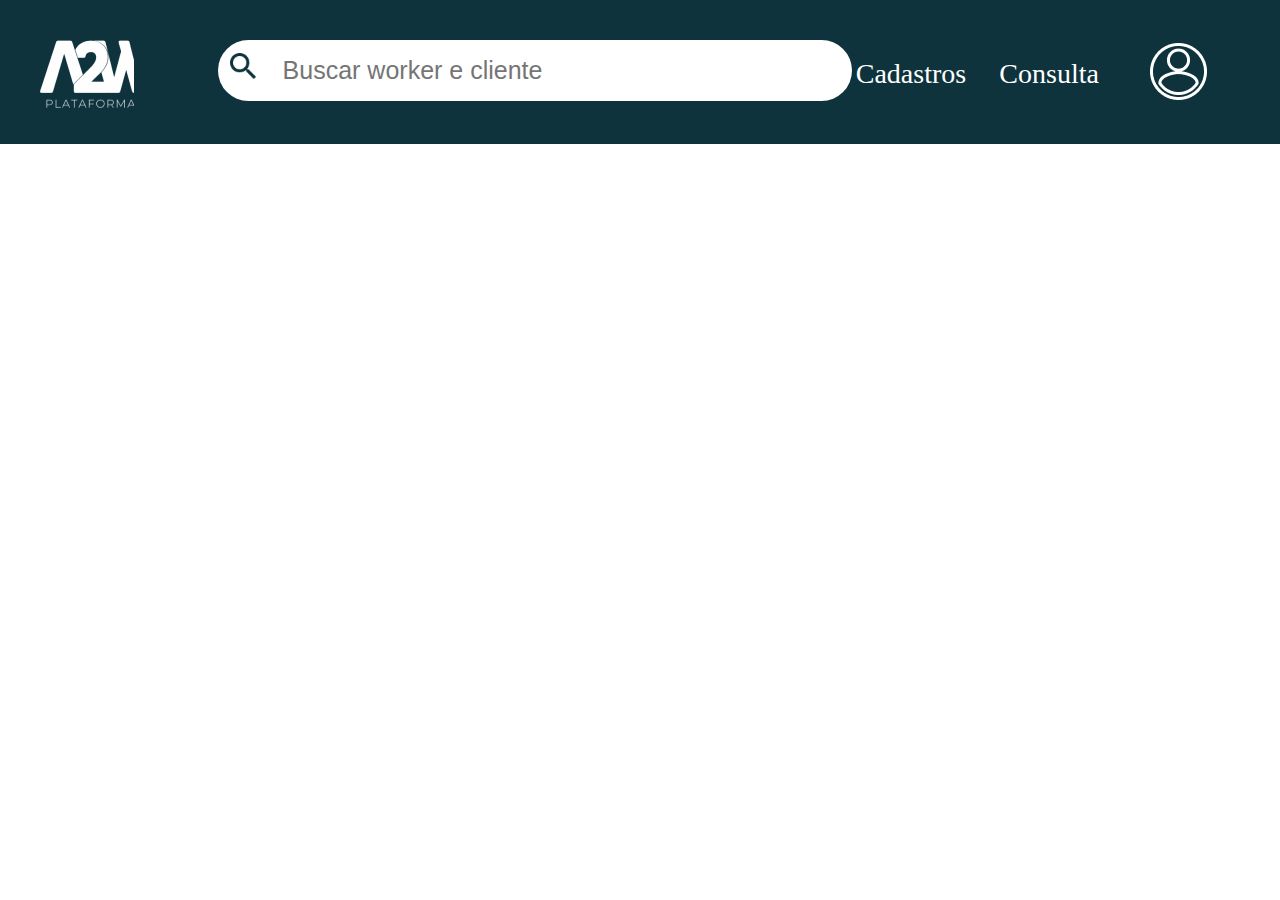
==== cliente/tab-cliente.html @ a2fc9c7b "Consegui ajeitar o tab" ====
<!DOCTYPE html>
<html lang="pt-br">
<head>
    <meta charset="UTF-8">
    <meta http-equiv="X-UA-Compatible" content="IE=edge">
    <meta name="viewport" content="width=device-width, initial-scale=1.0">
    <title>Document</title>
    <link rel="stylesheet" href="header_css.css">
    <link rel="stylesheet" href="nav-ids.css">
</head>
<body>
    <header id="head">
        <a href="C:\Users\comer\OneDrive\Documentos\GitHub\Plataforma-A2W\Workers\work.html"><div id="logo"></div></a>
        <div id="pesquisa">
            <input type="text" id="buscar" placeholder="Buscar worker e cliente">
            <img src="Buscar.png" id="lupa" alt="">
        </div>

        <div id="contenier">
            <div class="menu-dropdown">
            <a href="" class="info">Cadastros</a>
            <div class="dropdown-content">
                <ul>
                    <li><a href="">Clientes</a></li>    
                    <li><a href="">Workers</a></li>
                </ul>
            </div>
            </div>
            
            <a href="" class="info">Consulta</a>
            
            <div class="menu-dropdown">
            <img src="Vector.png" alt="" id="perfil">
            <div class="dropdown-content" id="left">
                <ul>
                    <li><a href="">Perfil</a></li>
                    <li><a href="">Sair</a></li>
                </ul>
            </div>
            </div>
        </div>
    </header>
    <h1 id="model">Workers</h1>
    <button value="Adicionar" id="add">Novo</button>
    <table>
        <thead>
            <div class="linha">
                <tr id="cima">
                    <th>ID</th>
                    <th>NOME</th>
                    <th>DATA DE CADASTRO</th>
                    <th>STATUS</th>
                </tr>
            </div>
        </thead>
        <tbody>
            <tr>
                <td></td>
                <td></td>
                <td></td>
                <td></td>
            </tr>
            <tr>
                <td></td>
                <td></td>
                <td></td>
                <td></td>
            </tr>
            <tr>
                <td></td>
                <td></td>
                <td></td>
                <td></td>
            </tr>
            <tr>
                <td></td>
                <td></td>
                <td></td>
                <td></td>
            </tr>
            <tr>
                <td></td>
                <td></td>
                <td></td>
                <td></td>
            </tr>
            <tr>
                <td></td>
                <td></td>
                <td></td>
                <td></td>
            </tr>
            <tr>
                <td></td>
                <td></td>
                <td></td>
                <td></td>
            </tr>
        </tbody>
    </table>
    <div id="white"></div>
</body>
</html>
---- cliente/header_css.css ----
*{
    padding: 0;
    margin: 0;
    border: 0;
}

#head{
    position: absolute;
    width: 100%;
    height: 16%;
    left: 0px;
    top: 0px;
    background: #0E333D;
}
#logo{
    position: absolute;
    width: 7.5%;
    height: 55%;
    left: 3%;
    top: 20%;
    background: url(A2W\ PA\ branco\ \(2\)\(1\)\ 1.png);
}
#buscar{
    position: absolute;
    width: 44.4%;
    height: 41%;
    left: 17%;
    top: 40px;
    background: #FFFFFF;
    border-radius: 100px;
    border: 1px solid rgba(255, 255, 255, .1);
    font-weight: 300;
    padding-left: 5%;
    font-size: 25px;
    color: #8795a2;
}
#lupa{
    box-sizing: border-box;
    position: absolute;
    left: 18%;
    right: 78.26%;
    top:37%;
    width: 2%;
    bottom: 90.92%;
    cursor: pointer;
}
#contenier{
    position: absolute;
    display: flex;
    justify-content: center;
    align-items: center;
    left:68%;
    right: 7%;
    padding-right: 6%;
    top: 30%;
}
.info{
    right: 20%;
    padding-left: 25%;
    font-family: 'Inter';
    font-style: normal;
    font-weight: 400;
    font-size: 28px;
    text-decoration: none;
    color: white;
    position: static;
}
#perfil{
    padding-left: 90%;

}
.menu-dropdown{
    display: inline-block;
    position: relative;
}
.dropdown-content{
   display: none;
   position: absolute;
   background-color: white;
   min-width: 5%;
   box-shadow: 0px 5px 5px 3px;
   z-index:1;
   padding:22px 14px;
   padding-left: 10px;
   padding-top: 1%;
}
#left{
    width: 70px;
    margin-left: 25px;
 }
.dropdown-content ul {
    list-style-type: none;
    text-decoration: none;
    font-size: 28px;
    top: 5%;
}
.dropdown-content a{
    list-style-type: none;
    text-decoration: none;  
}

.menu-dropdown:hover .dropdown-content {
   display: block;
   left: 20%;
}
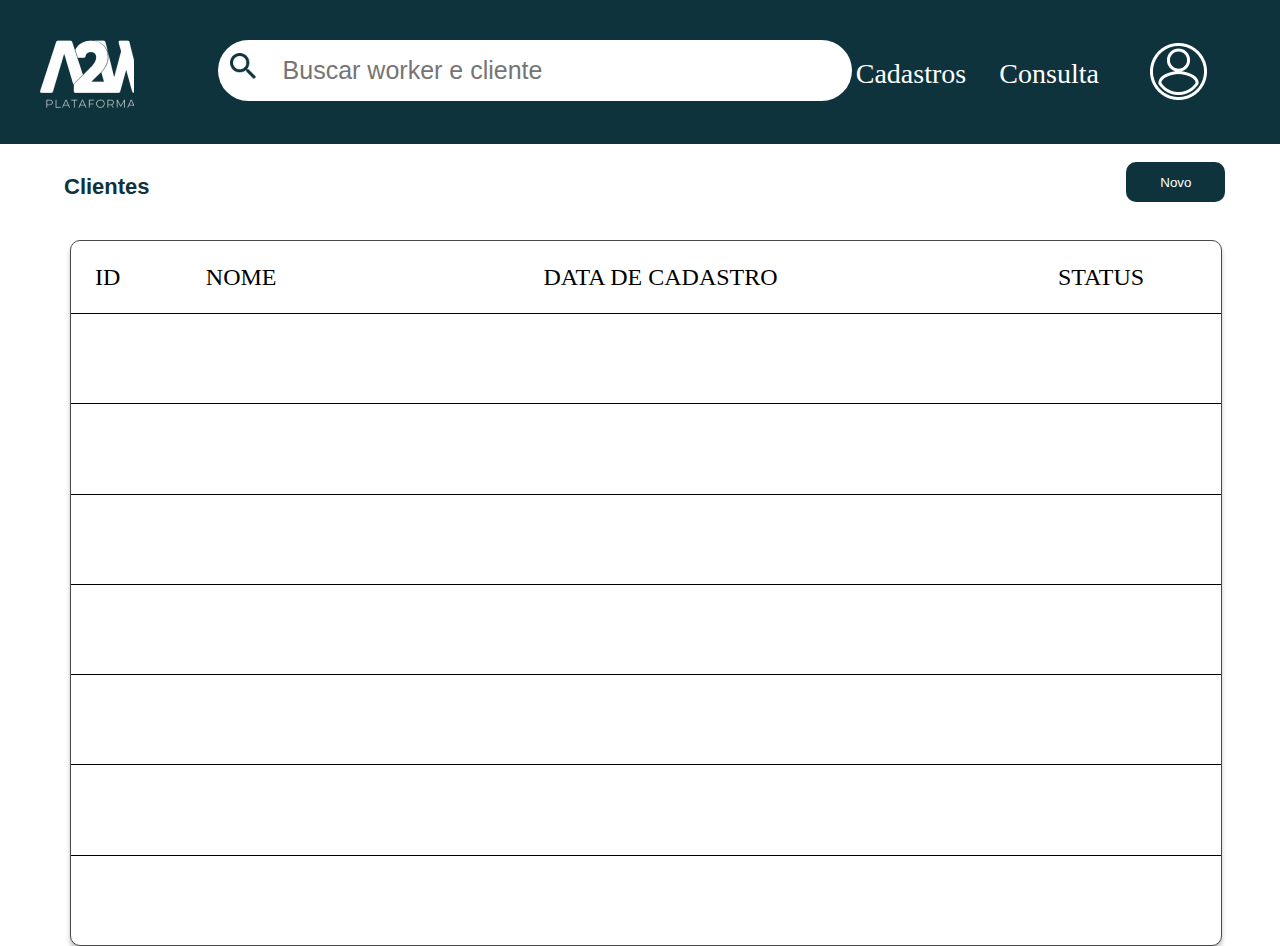
==== commit f50095a5: "Não consegui ajeitar ainda" ====
--- a/cliente/tab-cliente.html
+++ b/cliente/tab-cliente.html
@@ -6,7 +6,7 @@
     <meta name="viewport" content="width=device-width, initial-scale=1.0">
     <title>Document</title>
     <link rel="stylesheet" href="header_css.css">
-    <link rel="stylesheet" href="nav-ids.css">
+    <link rel="stylesheet" href="nav-tab-cliente.css">
 </head>
 <body>
     <header id="head">
@@ -40,7 +40,7 @@
             </div>
         </div>
     </header>
-    <h1 id="model">Workers</h1>
+    <h1 id="model">Clientes</h1>
     <button value="Adicionar" id="add">Novo</button>
     <table>
         <thead>
--- a/cliente/nav-tab-cliente.css
+++ b/cliente/nav-tab-cliente.css
@@ -0,0 +1,58 @@
+th{
+    padding-top: 2%;
+    padding-bottom: 2%;
+    font-family: 'Inter';
+    font-style: normal;
+    font-weight: 400;
+    font-size: 24px;
+    line-height: 22px;
+    color: #000000;
+}
+td{
+    border-top: 1px solid black;
+    position: absolute;
+    width: 100%;
+    height: 50px;
+    left: 0px;
+    border-collapse: collapse;
+}
+table{
+    position: absolute;
+    width: 90%;
+    height: 706px;
+    left: 70px;
+    top: 240px;
+    background: #FFFFFF;
+    border: 1px solid #494848;
+    box-shadow: 0px 4px 4px rgba(0, 0, 0, 0.25);
+    border-radius: 10px;
+    font-family: 'Inter', sans-serif;
+    margin-bottom: 100px;
+}
+#model{
+    position: absolute;
+    width: 208px;
+    height: 25px;
+    left: 5%;
+    top: 19%;
+    font-family: 'Inter var', sans-serif; 
+    font-weight: 700px;
+    font-size: 22px;
+    line-height: 31px;
+    color: #0E333D;
+}
+#add{
+    position: absolute;
+    width: 99px;
+    height: 40px;
+    left: 88%;
+    top:18%;
+    background: #0E333D;
+    border-radius: 10px;
+    color: white;
+    cursor: pointer;
+}
+#white{
+    background: #FFFFFF;
+    width: 300px;
+}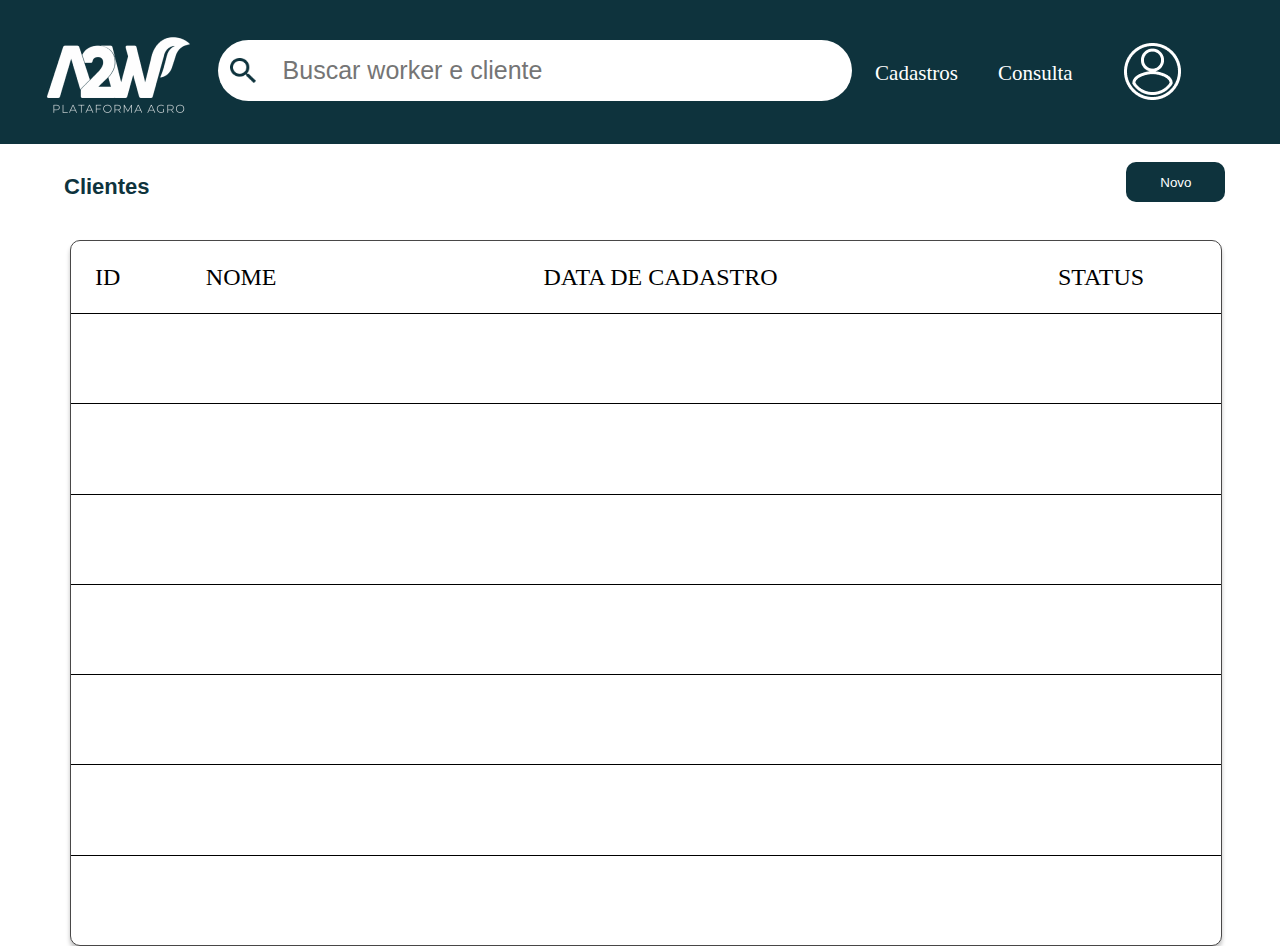
==== commit 0572384a: "Resposivei p perfil" ====
--- a/cliente/tab-cliente.html
+++ b/cliente/tab-cliente.html
@@ -10,7 +10,7 @@
 </head>
 <body>
     <header id="head">
-        <a href="C:\Users\comer\OneDrive\Documentos\GitHub\Plataforma-A2W\Workers\work.html"><div id="logo"></div></a>
+        <a href="../Workers/work.html"><img src="A2W PA branco (2)(1) 1.png" alt="" id="logo"></a>
         <div id="pesquisa">
             <input type="text" id="buscar" placeholder="Buscar worker e cliente">
             <img src="Buscar.png" id="lupa" alt="">
@@ -21,19 +21,19 @@
             <a href="" class="info">Cadastros</a>
             <div class="dropdown-content">
                 <ul>
-                    <li><a href="">Clientes</a></li>    
-                    <li><a href="">Workers</a></li>
+                    <li><a href="../cliente/tab-cliente.html">Clientes</a></li>    
+                    <li><a href="../Trabalhadores/ids.html">Workers</a></li>
                 </ul>
             </div>
             </div>
             
-            <a href="" class="info">Consulta</a>
+            <a href="../consulta/consulta.html" class="info">Consulta</a>
             
             <div class="menu-dropdown">
             <img src="Vector.png" alt="" id="perfil">
             <div class="dropdown-content" id="left">
                 <ul>
-                    <li><a href="">Perfil</a></li>
+                    <li><a href="../perfil/perfil.html">Perfil</a></li>
                     <li><a href="">Sair</a></li>
                 </ul>
             </div>
@@ -41,7 +41,7 @@
         </div>
     </header>
     <h1 id="model">Clientes</h1>
-    <button value="Adicionar" id="add">Novo</button>
+    <a href="cliente.html"><button value="Adicionar" id="add">Novo</button></a>
     <table>
         <thead>
             <div class="linha">
--- a/cliente/header_css.css
+++ b/cliente/header_css.css
@@ -14,11 +14,12 @@
 }
 #logo{
     position: absolute;
-    width: 7.5%;
-    height: 55%;
-    left: 3%;
-    top: 20%;
-    background: url(A2W\ PA\ branco\ \(2\)\(1\)\ 1.png);
+    width: 147px;
+    height: 83px;
+    left: 45px;
+    top: 34px;
+    background: no-repeat;
+    right: 300px;
 }
 #buscar{
     position: absolute;
@@ -91,15 +92,217 @@
 .dropdown-content ul {
     list-style-type: none;
     text-decoration: none;
+    text-transform: none;
+    font-weight: bold;
+    color: black;
     font-size: 28px;
     top: 5%;
 }
 .dropdown-content a{
     list-style-type: none;
-    text-decoration: none;  
+    text-decoration: none;
+    color: black;  
 }
 
 .menu-dropdown:hover .dropdown-content {
    display: block;
    left: 20%;
 }
+
+@media(max-width:1600px){
+    #left{
+        width:50px;
+        margin-left: 5px;
+     }
+}
+@media(max-width:1300px){
+    .info{
+        right: 20%;
+        padding-left: 25%;
+        font-size: 21px;
+    }
+    .dropdown-content ul {
+        list-style-type: none;
+        text-decoration: none;
+        font-size: 21px;
+        top: 5%;
+    }
+    #lupa{
+        top:40%;
+    }
+}
+@media(max-width:1200px){
+    .info{
+        right: 26%;
+        padding-left: 25%;
+        font-size: 22px;
+    }
+    #logo{
+        left: 28px;
+    }
+    #lupa{
+        top:39%;
+    }
+    #left{
+        width: 60px;
+        margin-left:0.5px;
+        margin-right: 30px;
+     }
+}
+@media(max-width:1100px){
+    .info{
+        right: 20%;
+        padding-left: 25%;
+        font-size: 18px;
+    }
+    #logo{
+        position: absolute;
+        width: 120px;
+        height: 90px;
+        left: 40px;
+    }
+    #buscar{
+        position: absolute;
+        width: 44.4%;
+        height: 41%;
+        left: 17%;
+        font-size: 22px;
+    }
+    #lupa{
+        top:43%;
+    }
+}
+@media(max-width:1000px){
+    .info{
+        right: 20%;
+        padding-left: 25%;
+        font-size: 18px;
+    }
+    #logo{
+        position: absolute;
+        width: 120px;
+        height: 70px;
+        left: 30px;
+    }
+    #buscar{
+        position: absolute;
+        width: 41%;
+        height: 39%;
+        left: 17%;
+        font-size: 18px;
+    }
+    #lupa{
+        top:41%;
+    }
+}
+
+@media(max-width:900px){
+    .info{
+        right: 20%;
+        padding-left: 25%;
+        font-size: 18px;
+    }
+    head{
+        height: 13%;
+    }
+    #logo{
+        position: absolute;
+        width: 90px;
+        height: 60px;
+        left: 20px;
+    }
+    #buscar{
+        position: absolute;
+        width: 41;
+        height: 38%;
+        left: 17%;
+        font-size: 15px;
+    }
+    #lupa{
+        top:44%;
+    }
+}
+@media(max-width:900px){
+    .info{
+        right: 20%;
+        padding-left: 25%;
+        font-size: 18px;
+    }
+    head{
+        height: 13%;
+    }
+    #logo{
+        position: absolute;
+        width: 90px;
+        height: 60px;
+        left: 20px;
+    }
+    #buscar{
+        position: absolute;
+        width: 41%;
+        height: 38%;
+        left: 17%;
+        font-size: 15px;
+    }
+    #lupa{
+        top:44%;
+    }
+}
+@media(max-width:700px){
+    .info{
+        right: 20%;
+        padding-left: 25%;
+        font-size: 16px;
+    }
+    #logo{
+        position: absolute;
+        width: 80px;
+        height: 60px;
+        left: 15px;
+        top: 40px;
+    }
+    #buscar{
+        position: absolute;
+        width: 40%;
+        height: 32%;
+        left: 17%;
+        font-size: 14px;
+        top: 50px;
+    }
+    #perfil{
+        padding-left:20%;
+    }
+    #lupa{
+        top:51%;
+    }
+}
+@media(max-width:600px){
+    head{
+        height: 16%;
+    }
+    .info{
+        right: 20%;
+        padding-left: 25%;
+        font-size: 16px;
+    }
+    #logo{
+        position: absolute;
+        width: 75px;
+        height: 55px;
+        left: 10px;
+        top: 50px;
+    }
+    #buscar{
+        position: absolute;
+        width: 38%;
+        height: 32%;
+        left: 17%;
+        font-size: 14px;
+    }
+    #perfil{
+        padding-left:20%;
+    }
+    #lupa{
+        top:48%;
+    }
+}--- a/cliente/nav-tab-cliente.css
+++ b/cliente/nav-tab-cliente.css
@@ -55,4 +55,4 @@
 #white{
     background: #FFFFFF;
     width: 300px;
-}+}
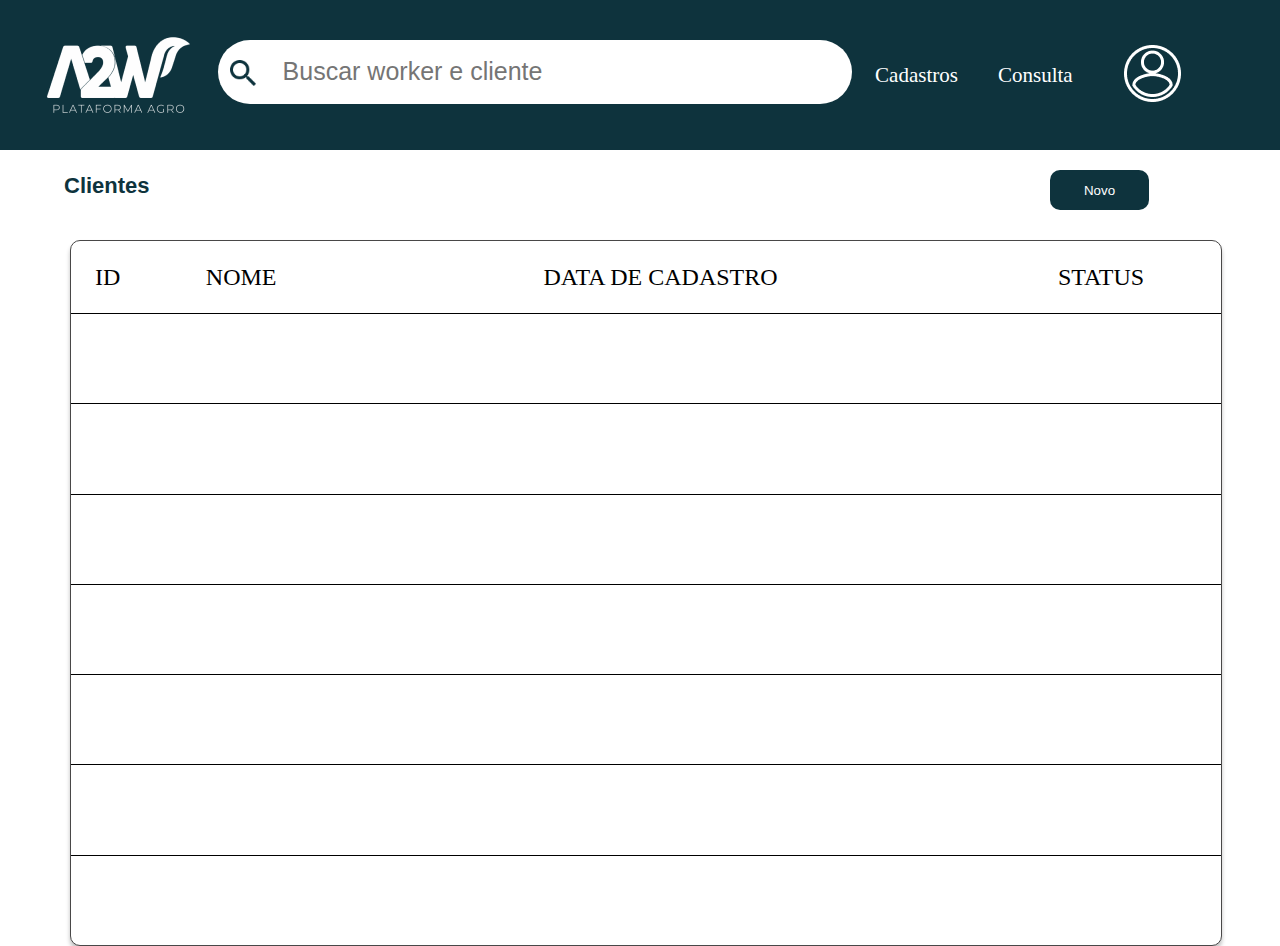
==== commit a2eb29a2: "Terminei o protótipo(por hora)" ====
--- a/cliente/tab-cliente.html
+++ b/cliente/tab-cliente.html
@@ -34,7 +34,7 @@
             <div class="dropdown-content" id="left">
                 <ul>
                     <li><a href="../perfil/perfil.html">Perfil</a></li>
-                    <li><a href="">Sair</a></li>
+                    <li><a href="../login/login.html">Sair</a></li>
                 </ul>
             </div>
             </div>
--- a/cliente/header_css.css
+++ b/cliente/header_css.css
@@ -7,7 +7,7 @@
 #head{
     position: absolute;
     width: 100%;
-    height: 16%;
+    height:100px;
     left: 0px;
     top: 0px;
     background: #0E333D;
@@ -111,9 +111,16 @@
 
 @media(max-width:1600px){
     #left{
-        width:50px;
         margin-left: 5px;
      }
+     #head{
+        position: absolute;
+        width: 100%;
+        height: 100px;
+        left: 0px;
+        top: 0px;
+        background: #0E333D;
+    }
 }
 @media(max-width:1300px){
     .info{
@@ -130,6 +137,12 @@
     #lupa{
         top:40%;
     }
+    #left{
+        width:50px;
+        margin-left: 30px;
+        margin-right: 10px;
+     }
+     
 }
 @media(max-width:1200px){
     .info{
@@ -143,11 +156,7 @@
     #lupa{
         top:39%;
     }
-    #left{
-        width: 60px;
-        margin-left:0.5px;
-        margin-right: 30px;
-     }
+   
 }
 @media(max-width:1100px){
     .info{
@@ -194,8 +203,18 @@
     #lupa{
         top:41%;
     }
-}
-
+    .info{
+        right: 20%;
+        padding-left: 25%;
+        font-family: 'Inter';
+        font-style: normal;
+        font-weight: 400;
+        font-size: 22px;
+        text-decoration: none;
+        color: white;
+        position: static;
+    }
+}
 @media(max-width:900px){
     .info{
         right: 20%;
@@ -207,22 +226,22 @@
     }
     #logo{
         position: absolute;
-        width: 90px;
-        height: 60px;
+        width: 130px;
+        height: 70px;
         left: 20px;
     }
     #buscar{
         position: absolute;
-        width: 41;
+        width: 38%;
         height: 38%;
         left: 17%;
         font-size: 15px;
     }
     #lupa{
-        top:44%;
-    }
-}
-@media(max-width:900px){
+        top:40%;
+    }
+}
+@media(max-width:800px){
     .info{
         right: 20%;
         padding-left: 25%;
@@ -233,20 +252,29 @@
     }
     #logo{
         position: absolute;
-        width: 90px;
-        height: 60px;
+        width: 120px;
+        height: 70px;
         left: 20px;
     }
     #buscar{
         position: absolute;
-        width: 41%;
+        width: 38%;
         height: 38%;
-        left: 17%;
+        left: 20%;
         font-size: 15px;
     }
     #lupa{
-        top:44%;
-    }
+        top:40%;
+        left: 22%;
+    }
+    #perfil{
+        padding-left: 30%;
+    
+    }
+    #left{
+        width:50px;
+        margin-left: 1%;
+     }
 }
 @media(max-width:700px){
     .info{
@@ -260,20 +288,21 @@
         height: 60px;
         left: 15px;
         top: 40px;
-    }
+    }   
     #buscar{
         position: absolute;
         width: 40%;
         height: 32%;
         left: 17%;
-        font-size: 14px;
+        font-size: 11px;
         top: 50px;
     }
     #perfil{
-        padding-left:20%;
-    }
-    #lupa{
-        top:51%;
+        padding-left:30%;
+    }
+    #lupa{
+        top:44%;
+        left: 18%;
     }
 }
 @media(max-width:600px){
@@ -294,15 +323,77 @@
     }
     #buscar{
         position: absolute;
-        width: 38%;
+        width: 32%;
         height: 32%;
         left: 17%;
-        font-size: 14px;
+        font-size: 11px;
     }
     #perfil{
         padding-left:20%;
-    }
-    #lupa{
-        top:48%;
-    }
-}+        font-size: 3px;
+    }
+    #lupa{
+        top:47%;
+    }
+    #left{
+        width:40px;
+        margin-left: 0.2%;
+     }
+}
+@media(max-height:1400px){
+    #head{
+        position: absolute;
+        width: 100%;
+        height: 100px;
+        left: 0px;
+        top: 0px;
+        background: #0E333D;
+    }
+    
+}
+@media(max-height:1300px){
+    #head{
+        position: absolute;
+        width: 100%;
+        height: 100px;
+        left: 0px;
+        top: 0px;
+        background: #0E333D;
+    }
+    
+}
+@media(max-height:1200px){
+    #head{
+        position: absolute;
+        width: 100%;
+        height: 150px;
+        left: 0px;
+        top: 0px;
+        background: #0E333D;
+    }
+    #model{
+        position: absolute;
+        width: 208px;
+        height: 25px;
+        left: 5%;
+        top: 19%;
+        font-family: 'Inter var', sans-serif; 
+        font-weight: 700px;
+        font-size: 22px;
+        line-height: 31px;
+        color: #0E333D;
+    }
+    
+}
+@media(min-height:1000px){
+    #head{
+        position: absolute;
+        width: 100%;
+        height: 150px;
+        left: 0px;
+        top: 0px;
+        background: #0E333D;
+    }
+    
+}
+
--- a/cliente/nav-tab-cliente.css
+++ b/cliente/nav-tab-cliente.css
@@ -12,7 +12,7 @@
     border-top: 1px solid black;
     position: absolute;
     width: 100%;
-    height: 50px;
+    height:100px;
     left: 0px;
     border-collapse: collapse;
 }
@@ -21,7 +21,7 @@
     width: 90%;
     height: 706px;
     left: 70px;
-    top: 240px;
+    top: 210px;
     background: #FFFFFF;
     border: 1px solid #494848;
     box-shadow: 0px 4px 4px rgba(0, 0, 0, 0.25);
@@ -29,30 +29,653 @@
     font-family: 'Inter', sans-serif;
     margin-bottom: 100px;
 }
+#add{
+    position: absolute;
+    width: 99px;
+    height: 40px;
+    left: 1666px;
+    top: 170px;
+    background: #0E333D;
+    border-radius: 10px;
+    color: white;
+    cursor: pointer;
+}
 #model{
     position: absolute;
     width: 208px;
     height: 25px;
     left: 5%;
-    top: 19%;
+    top:155px;
     font-family: 'Inter var', sans-serif; 
     font-weight: 700px;
     font-size: 22px;
     line-height: 31px;
-    color: #0E333D;
-}
-#add{
-    position: absolute;
-    width: 99px;
-    height: 40px;
-    left: 88%;
-    top:18%;
-    background: #0E333D;
-    border-radius: 10px;
-    color: white;
-    cursor: pointer;
+    color: #3d6b00;
 }
 #white{
     background: #FFFFFF;
     width: 300px;
 }
+@media(max-width:1800px){
+    table{
+        position: absolute;
+        width: 85%;
+        height: 870px;
+        left: 70px;
+        top: 220px;
+        background: #FFFFFF;
+        border: 1px solid #494848;
+        box-shadow: 0px 4px 4px rgba(0, 0, 0, 0.25);
+        border-radius: 10px;
+        font-family: 'Inter', sans-serif;
+        margin-bottom: 100px;
+    }
+    #add{
+        position: absolute;
+        width: 99px;
+        height: 40px;
+        left: 1550px;
+        top: 170px;
+        background: #0E333D;
+        border-radius: 10px;
+        color: white;
+        cursor: pointer;
+    }
+    td{
+        border-top: 1px solid black;
+        position: absolute;
+        width: 100%;
+        height: 20px;
+        left: 0px;
+        border-collapse: collapse;
+    }
+    
+}
+@media(max-width:1700px){
+    table{
+        position: absolute;
+        width: 85%;
+        height: 670px;
+        left: 70px;
+        top: 220px;
+        background: #FFFFFF;
+        border: 1px solid #494848;
+        box-shadow: 0px 4px 4px rgba(0, 0, 0, 0.25);
+        border-radius: 10px;
+        font-family: 'Inter', sans-serif;
+        margin-bottom: 100px;
+    }
+    #add{
+        position: absolute;
+        width: 99px;
+        height: 40px;
+        left: 1500px;
+        top: 170px;
+        background: #0E333D;
+        border-radius: 10px;
+        color: white;
+        cursor: pointer;
+    }
+    td{
+        border-top: 1px solid black;
+        position: absolute;
+        width: 100%;
+        height: 20px;
+        left: 0px;
+        border-collapse: collapse;
+    }
+    
+}
+@media(max-width:1600px){
+    #add{
+        position: absolute;
+        width: 99px;
+        height: 40px;
+        left: 1400px;
+        top: 170px;
+        background: #0E333D;
+        border-radius: 10px;
+        color: white;
+        cursor: pointer;
+    }
+}
+@media(max-width:1500px){
+    #add{
+        position: absolute;
+        width: 99px;
+        height: 40px;
+        left: 1300px;
+        top: 170px;
+        background: #0E333D;
+        border-radius: 10px;
+        color: white;
+        cursor: pointer;
+    }
+}
+@media(max-width:1400px){
+    table{
+        position: absolute;
+        width: 85%;
+        height: 670px;
+        left: 70px;
+        top: 220px;
+        background: #FFFFFF;
+        border: 1px solid #494848;
+        box-shadow: 0px 4px 4px rgba(0, 0, 0, 0.25);
+        border-radius: 10px;
+        font-family: 'Inter', sans-serif;
+        margin-bottom: 100px;
+    }
+    td{
+        border-top: 1px solid black;
+        position: absolute;
+        width: 100%;
+        height: 20px;
+        left: 0px;
+        border-collapse: collapse;
+    }
+    #add{
+        position: absolute;
+        width: 99px;
+        height: 40px;
+        left: 1100px;
+        top: 170px;
+        background: #0E333D;
+        border-radius: 10px;
+        color: white;
+        cursor: pointer;
+    }
+    
+}
+@media(max-width:1300px){
+    table{
+        position: absolute;
+        width: 85%;
+        height: 590px;
+        left: 70px;
+        top: 220px;
+        background: #FFFFFF;
+        border: 1px solid #494848;
+        box-shadow: 0px 4px 4px rgba(0, 0, 0, 0.25);
+        border-radius: 10px;
+        font-family: 'Inter', sans-serif;
+        margin-bottom: 100px;
+    }
+    td{
+        border-top: 1px solid black;
+        position: absolute;
+        width: 100%;
+        height: 20px;
+        left: 0px;
+        border-collapse: collapse;
+    }
+    #add{
+        position: absolute;
+        width: 99px;
+        height: 40px;
+        left: 1050px;
+        top: 170px;
+        background: #0E333D;
+        border-radius: 10px;
+        color: white;
+        cursor: pointer;
+    }
+    
+}
+@media(max-width:1200px){
+    table{
+        position: absolute;
+        width:90%;
+        height: 806px;
+        left: 70px;
+        top: 240px;
+        background: #FFFFFF;
+        border: 1px solid #494848;
+        box-shadow: 0px 4px 4px rgba(0, 0, 0, 0.25);
+        border-radius: 10px;
+        font-family: 'Inter', sans-serif;
+        margin-bottom: 100px;
+    }
+    #model{
+        position: absolute;
+        width: 208px;
+        height: 25px;
+        left: 5%;
+        top: 20%;
+        font-family: 'Inter var', sans-serif; 
+        font-weight: 700px;
+        font-size: 18px;
+        line-height: 31px;
+        color: #0E333D;
+    }
+    th{
+        line-height: 15px;
+        color: #000000;
+    }
+    th{
+        padding-top: 2%;
+        padding-bottom: 2%;
+        font-family: 'Inter';
+        font-style: normal;
+        font-weight: 400;
+        font-size: 21px;
+        line-height: 22px;
+        color: #000000;
+    }
+    #add{
+        position: absolute;
+        width: 99px;
+        height: 40px;
+        left: 980px;
+        top: 170px;
+        background: #0E333D;
+        border-radius: 10px;
+        color: white;
+        cursor: pointer;
+    }
+    
+}
+@media(max-width:1100px){
+    table{
+        position: absolute;
+        width: 88%;
+        height: 606px;
+        left: 70px;
+        top: 240px;
+        background: #FFFFFF;
+        border: 1px solid #494848;
+        box-shadow: 0px 4px 4px rgba(0, 0, 0, 0.25);
+        border-radius: 10px;
+        font-family: 'Inter', sans-serif;
+        margin-bottom: 100px;
+    }
+    th{
+        padding-top: 2%;
+        padding-bottom: 2%;
+        font-family: 'Inter';
+        font-style: normal;
+        font-weight: 400;
+        font-size: 16px;
+        line-height: 22px;
+        color: #000000;
+    }
+    #add{
+        position: absolute;
+        width: 99px;
+        height: 40px;
+        left: 880px;
+        top: 170px;
+        background: #0E333D;
+        border-radius: 10px;
+        color: white;
+        cursor: pointer;
+    }
+    
+}
+@media(max-width:1000px){
+    table{
+        position: absolute;
+        width: 85%;
+        height: 506px;
+        right: 200%;
+        top: 240px;
+        background: #FFFFFF;
+        border: 1px solid #494848;
+        box-shadow: 0px 4px 4px rgba(0, 0, 0, 0.25);
+        border-radius: 10px;
+        font-family: 'Inter', sans-serif;
+        margin-bottom: 100px;
+    }
+    th{
+        padding-top: 2%;
+        padding-bottom: 2%;
+        font-family: 'Inter';
+        font-style: normal;
+        font-weight: 400;
+        font-size: 12px;
+        line-height: 22px;
+        color: #000000;
+    }
+    #add{
+        position: absolute;
+        width: 99px;
+        height: 40px;
+        left: 780px;
+        top: 170px;
+        background: #0E333D;
+        border-radius: 10px;
+        color: white;
+        cursor: pointer;
+    }
+    
+}
+@media(max-width:900px){
+    table{
+        position: absolute;
+        width: 84%;
+        height: 506px;
+        top: 200px;
+        background: #FFFFFF;
+        border: 1px solid #494848;
+        box-shadow: 0px 4px 4px rgba(0, 0, 0, 0.25);
+        border-radius: 10px;
+        font-family: 'Inter', sans-serif;
+        margin-bottom: 100px;
+    }
+    th{
+        line-height: 5px;
+        color: #000000;
+    }
+    #add{
+        position: absolute;
+        width: 99px;
+        height: 40px;
+        left: 680px;
+        top: 170px;
+        background: #0E333D;
+        border-radius: 10px;
+        color: white;
+        cursor: pointer;
+    }
+    
+}
+@media(max-width:800px){
+    table{
+        position: absolute;
+        width: 88%;
+        height: 406px;
+        left: 20px;
+        top: 240px;
+        background: #FFFFFF;
+        border: 1px solid #494848;
+        box-shadow: 0px 4px 4px rgba(0, 0, 0, 0.25);
+        border-radius: 10px;
+        font-family: 'Inter', sans-serif;
+        margin-bottom: 100px;
+    }
+    th{
+        line-height: 5px;
+        color: #000000;
+    }
+    #add{
+        position: absolute;
+        width: 99px;
+        height: 40px;
+        left: 580px;
+        top: 170px;
+        background: #0E333D;
+        border-radius: 10px;
+        color: white;
+        cursor: pointer;
+    }
+    
+}
+@media(max-width:700px){
+    table{
+        position: absolute;
+        width: 80%;
+        height: 306px;
+        left: 10px;
+        top: 240px;
+        background: #FFFFFF;
+        border: 1px solid #494848;
+        box-shadow: 0px 4px 4px rgba(0, 0, 0, 0.25);
+        border-radius: 10px;
+        font-family: 'Inter', sans-serif;
+        margin-bottom: 100px;
+    }
+    th{
+        line-height: 5px;
+        color: #000000;
+        font-size: 8px;
+    }
+    td{
+        border-top: 1px solid black;
+        position: absolute;
+        width: 100%;
+        height: 33px;
+        left: 0px;
+        border-collapse: collapse;
+    }
+    #add{
+        position: absolute;
+        width: 92px;
+        height: 33px;
+        left: 480px;
+        top: 170px;
+        background: #0E333D;
+        border-radius: 10px;
+        color: white;
+        cursor: pointer;
+    }
+    
+}
+@media(max-width:600px){
+    table{
+        position: absolute;
+        width: 85%;
+        height: 306px;
+        left: 43px;
+        top: 240px;
+        background: #FFFFFF;
+        border: 1px solid #494848;
+        box-shadow: 0px 4px 4px rgba(0, 0, 0, 0.25);
+        border-radius: 10px;
+        font-family: 'Inter', sans-serif;
+        margin-bottom: 100px;
+    }
+    th{
+        line-height: 5px;
+        color: #000000;
+    }
+    #add{
+        position: absolute;
+        width: 92px;
+        height: 33px;
+        left: 400px;
+        top: 170px;
+        background: #0E333D;
+        border-radius: 10px;
+        color: white;
+        cursor: pointer;
+    }
+    
+}
+@media(max-width:600px){
+    table{
+        position: absolute;
+        width: 85%;
+        height: 306px;
+        left: 43px;
+        top: 240px;
+        background: #FFFFFF;
+        border: 1px solid #494848;
+        box-shadow: 0px 4px 4px rgba(0, 0, 0, 0.25);
+        border-radius: 10px;
+        font-family: 'Inter', sans-serif;
+        margin-bottom: 100px;
+    }
+    th{
+        line-height: 5px;
+        color: #000000;
+    }
+    #add{
+        position: absolute;
+        width: 92px;
+        height: 33px;
+        left: 364px;
+        top: 170px;
+        background: #0E333D;
+        border-radius: 10px;
+        color: white;
+        cursor: pointer;
+    }
+    
+}
+
+@media(max-height:1200px){
+    #model{
+        position: absolute;
+        width: 99px;
+        height: 40px;
+        left: 88%;
+        top: 170px;
+        font-family: 'Inter var', sans-serif; 
+        font-weight: 700px;
+        font-size: 22px;
+        line-height: 31px;
+        color: #0E333D;
+    }
+    table{
+        position: absolute;
+        width: 90%;
+        height: 806px;
+        left: 70px;
+        top: 240px;
+        background: #FFFFFF;
+        border: 1px solid #494848;
+        box-shadow: 0px 4px 4px rgba(0, 0, 0, 0.25);
+        border-radius: 10px;
+        font-family: 'Inter', sans-serif;
+        margin-bottom: 100px;
+}
+    
+}
+@media(max-height:1000px){
+    #model{
+        position: absolute;
+        width: 208px;
+        height: 25px;
+        left: 5%;
+        top: 170px;
+        font-family: 'Inter var', sans-serif; 
+        font-weight: 700px;
+        font-size: 22px;
+        line-height: 31px;
+        color: #0E333D;
+    }
+    table{
+        position: absolute;
+        width: 90%;
+        height: 706px;
+        left: 70px;
+        top: 240px;
+        background: #FFFFFF;
+        border: 1px solid #494848;
+        box-shadow: 0px 4px 4px rgba(0, 0, 0, 0.25);
+        border-radius: 10px;
+        font-family: 'Inter', sans-serif;
+        margin-bottom: 100px;
+}
+}
+@media(max-height:800px){
+    table{
+        position: absolute;
+        width: 90%;
+        height:698px;
+        left: 70px;
+        top: 240px;
+        background: #FFFFFF;
+        border: 1px solid #494848;
+        box-shadow: 0px 4px 4px rgba(0, 0, 0, 0.25);
+        border-radius: 10px;
+        font-family: 'Inter', sans-serif;
+        margin-bottom: 100px;
+}
+    #model{
+        position: absolute;
+        width: 208px;
+        height: 25px;
+        left: 5%;
+        top: 170px;
+        font-family: 'Inter var', sans-serif; 
+        font-weight: 700px;
+        font-size: 22px;
+        line-height: 31px;
+        color: #0E333D;
+    }
+    
+}
+@media(max-height:700px){
+    table{
+        position: absolute;
+        width: 90%;
+        height:498px;
+        left: 32px;
+        top: 240px;
+        background: #FFFFFF;
+        border: 1px solid #494848;
+        box-shadow: 0px 4px 4px rgba(0, 0, 0, 0.25);
+        border-radius: 10px;
+        font-family: 'Inter', sans-serif;
+        margin-bottom: 100px;
+}
+    
+    #model{
+        position: absolute;
+        width: 208px;
+        height: 25px;
+        left: 5%;
+        top: 170px;
+        font-family: 'Inter var', sans-serif; 
+        font-weight: 700px;
+        font-size: 19px;
+        line-height: 31px;
+        color: #3d6b00;
+    }
+}
+@media(max-height:600px){
+    #model{
+        position: absolute;
+        width: 208px;
+        height: 25px;
+        left: 7%;
+        top: 170px;
+        font-family: 'Inter var', sans-serif; 
+        font-weight: 700px;
+        font-size: 19px;
+        line-height: 31px;
+        color: #3d6b00;
+    }
+    table{
+        position: absolute;
+        width: 90%;
+        height:522px;
+        left:40px;
+        top: 240px;
+        background: #FFFFFF;
+        border: 1px solid #494848;
+        box-shadow: 0px 4px 4px rgba(0, 0, 0, 0.25);
+        border-radius: 10px;
+        font-family: 'Inter', sans-serif;
+        margin-bottom: 100px;
+}
+}
+@media(max-height:500px){
+    #model{
+        position: absolute;
+        width: 208px;
+        height: 25px;
+        left: 5%;
+        top: 170px;
+        font-family: 'Inter var', sans-serif; 
+        font-weight: 700px;
+        font-size: 19px;
+        line-height: 31px;
+        color: #3d6b00;
+    }
+    table{
+        position: absolute;
+        width: 90%;
+        height: 406px;
+        left: 20px;
+        top: 240px;
+        background: #FFFFFF;
+        border: 1px solid #494848;
+        box-shadow: 0px 4px 4px rgba(0, 0, 0, 0.25);
+        border-radius: 10px;
+        font-family: 'Inter', sans-serif;
+        margin-bottom: 100px;
+}
+    
+}